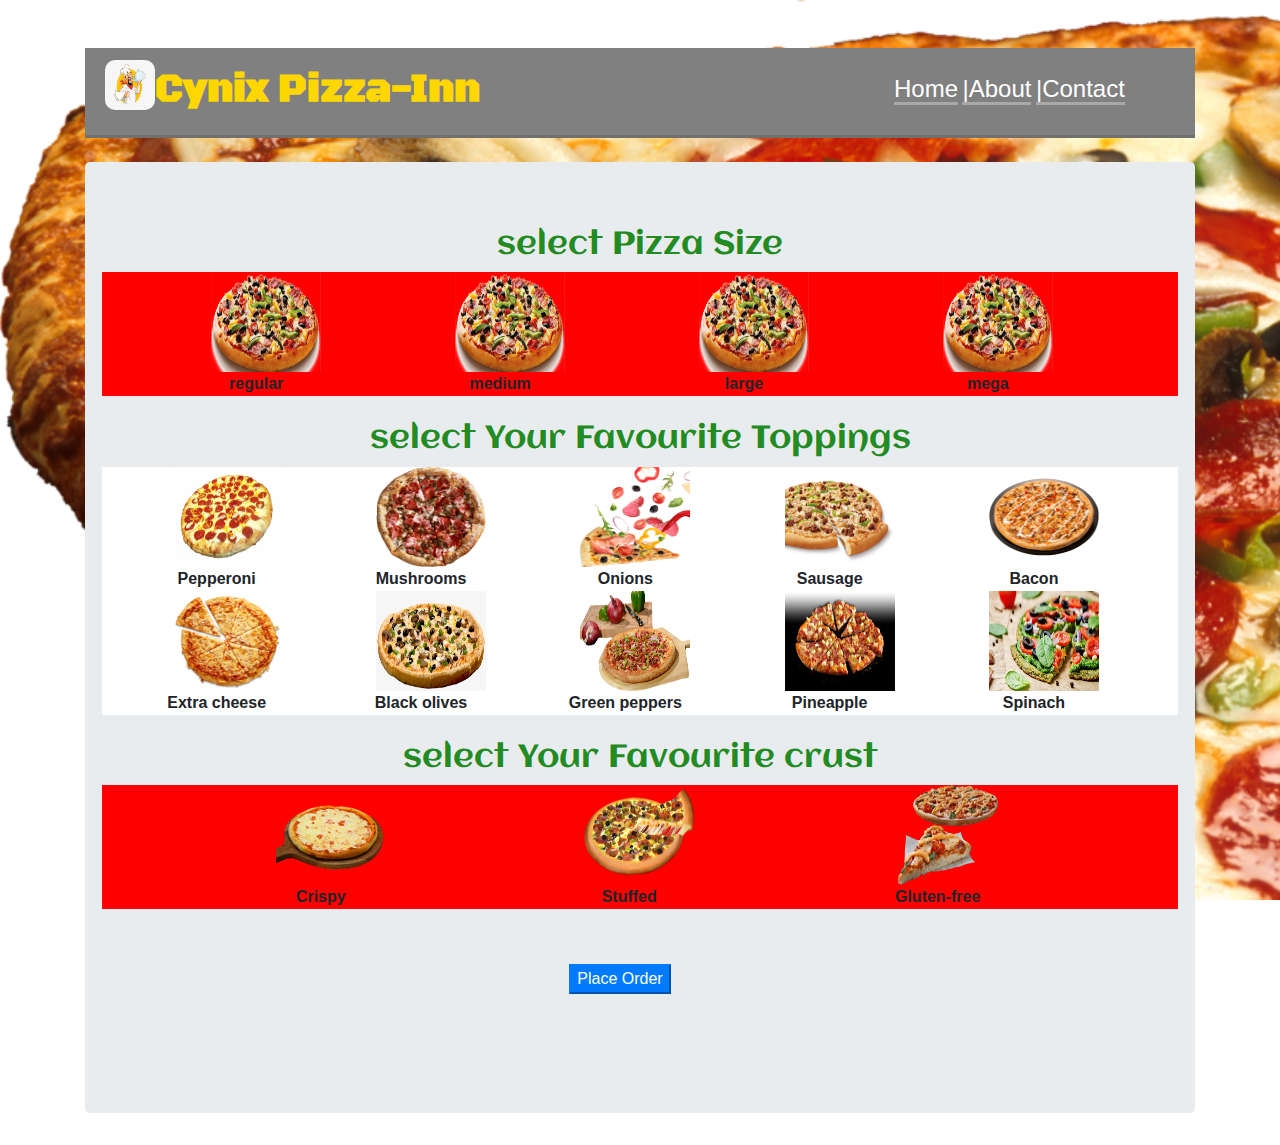
==== index.html @ 90fc7495 "crust function complete, about modification complete" ====
<!DOCTYPE html>
<html lang="en" dir="ltr">
  <head>
    <meta charset="utf-8">
    <title>cynix_pizza_inn</title>
    <link rel="stylesheet" href="css/styles.css" type="text/css">
    <link rel="stylesheet" href="css/bootstrap.css">
    <script src="js/jquery-3.4.1.js" charset="utf-8"></script>
    <script src="js/scripts.js" charset="utf-8"></script>
    <link href="https://fonts.googleapis.com/css?family=Aclonica|Black+Ops+One&display=swap" rel="stylesheet">
</head>
  <body>
    <!--container starts-->
    <div class="container">
      <br>
      <br>
        <!--navigation starts-->
        <div class="card-header">
              <img src="images/chef.jpg" alt="">
              <h1>Cynix Pizza-Inn</h1>
              <ul>
                <a href="#">Home</a>
                <a href="about.html">|About</a>
                <a href="#">|Contact</a>
              </ul>
        </div>
          <!--navigation ends-->
        <br>
          <!--pizza selection starts-->
        <div class="jumbotron">
              <h2>select Pizza Size</h2>
                   <p id="displayPizza"></p>
                <!--pizza size starts-->
            <div class="row" id="rowhover">
                  <div class="col-sm-2">
                        <img src="images/1.png" alt="" id="regular">
                        <span>regular</span>
                  </div>
                  <div class="col-sm-2">
                        <img src="images/1.png" alt="" id="medium">
                        medium
                  </div>
                  <div class="col-sm-2">
                        <img src="images/1.png" alt="" id="large">
                        large
                  </div>
                  <div class="col-sm-2">
                        <img src="images/1.png" alt="" id="mega">
                        mega
                  </div>
            </div>
              <!--pizza size end-->
              <br>
                <!--pizza toppings starts-->
              <h2>select Your Favourite Toppings</h2>
              <p id="displayTopping"></p>
              <div class="row" id="row">
                <div class="col-sm-2">
                  <img src="images/toppings/1.png" alt="" id="Pepperoni">
                  Pepperoni
                </div>
                  <div class="col-sm-2">
                    <img src="images/toppings/2.png" alt="" id="Mushrooms">
                    Mushrooms
                  </div>
                  <div class="col-sm-2">
                    <img src="images/toppings/4.png" alt="" id="Onions">
                    Onions
                  </div>
                  <div class="col-sm-2">
                    <img src="images/toppings/5.png" alt="" id="Sausage">
                    Sausage
                  </div>
                <div class="col-sm-2">
                  <img src="images/toppings/6.png" alt="" id="Bacon">
                  Bacon
                </div>
              </div>
              <div class="row" id="row">
                  <div class="col-sm-2">
                    <img src="images/toppings/7.png" alt="" id="cheese">
                    Extra cheese
                  </div><div class="col-sm-2">
                    <img src="images/toppings/8.png" alt="" id="olives">
                    Black olives
                  </div>
                  <div class="col-sm-2">
                    <img src="images/toppings/9.png" alt="" id="peppers">
                    Green peppers
                  </div>
                  <div class="col-sm-2">
                    <img src="images/toppings/10.png" alt="" id="Pineapple">
                    Pineapple
                  </div>
                  <div class="col-sm-2">
                    <img src="images/toppings/11.png" alt="" id="Spinach">
                    Spinach
                  </div>
              </div>
                <!--pizza toppings ends-->
                <br>
                <!--pizza crust starts-->
              <h2>select Your Favourite crust</h2>
              <p id="displayCrust"></p>
              <div class="row" id="rowhover1">
                    <div class="col-sm-2">
                      <img src="images/crust/1.png" alt="" id="Crispy">
                      Crispy
                    </div>
                    <div class="col-sm-2">
                      <img src="images/crust/2.png" alt="" id="Stuffed">
                      Stuffed
                    </div>
                    <div class="col-sm-2">
                      <img src="images/crust/3.png" alt="" id="Gluten">
                      Gluten-free
                    </div>
              </div>
                <!--pizza crust ends-->
                <br><br>
                <div class="btn">
                  <!--pizza order button starts-->
                  <button id="placeOrder" type="button" class="btn-primary" name="button">Place Order</button>
                  <!--pizza order button ends-->
                </div>
                <!--total price starts-->
                <div id="pay">
                  <br>
                  <h5 id="heading">Total Amount:</h5><br>
                  <p id="payables"></p>

                </div>
                <!--total price ends-->
        </div>
          <!--pizza selection ends-->
    </div>
  </body>
</html>
---- css/styles.css ----
/*body background starts*/
body
{
  background-image: url("../images/2.png");
  background-repeat: no-repeat;
  background-size: cover;
  background-attachment: fixed;
}
/*body background ends*/
/*navigation bar starts*/
.card-header
{
  position: sticky;
  background-color: blue;
}
.card-header a
{
  font-size: 150%;
  background-color: gray;
  border-bottom: solid #A9A9A9;
  color: white;
}
.card-header a:hover
{
  background-color: white;
  color: black;
  text-decoration: none;
  border-bottom: solid #D3D3D3;
}
.card-header ul
{
  margin-left: 70%;
  margin-top: -50px;
}
.card-header h1
{
    color: gold;
    font-weight: bold;
    font-family: Black Ops One ;
    margin-top: -45px;
    margin-left: 50px;
}
.card-header img
{
  height: 50px;
  width: 50px;
  border-radius: 10px;
  margin: 0;
}
/*navigation bar ends*/
/*pizza selection starts*/
.jumbotron p
{
  float: right;
  margin-top: -50px;
  font-family: Allerta Stencil;
}
.jumbotron h2
{
  text-align: center;
  font-family: Aclonica;
  color: 	#228B22;
}
.jumbotron .row .col-sm-2 img
{
  height: 100px;
  width: 110px;
  margin-left: 20px;
}
.jumbotron .row .col-sm-2
{
text-align: center;
font-weight: bold;
margin-left: 25px;
}
#row
{
  background-color: white;
}
.jumbotron .row .col-sm-2:hover
{
  color: green;
  cursor: pointer;
}
.jumbotron #rowhover1 .col-sm-2:hover
{
  color: white;
  cursor: pointer;
}
.jumbotron #rowhover .col-sm-2:hover
{
  color: white;
  cursor: pointer;
}
.jumbotron #rowhover1 .col-sm-2
{
  margin-left: 12%;
}
.jumbotron #rowhover .col-sm-2
{
  margin-left: 6%;
}
.btn
{
  margin-left: 42%;
}
/*pizza selection ends*/
/*about starts*/
#about
{
  text-align: center;
}
/*about ends*/
/*pay starts*/

.jumbotron #pay p
{
  display: none;
  float: left;
  text-align: center;
  margin-top: 1px;
  margin-left: 45%;
  font-family: Aclonica;
  font-size: 200%;
}
.jumbotron #pay h5
{
display: none;
margin-left: 45%;

}
/*pay ends*/
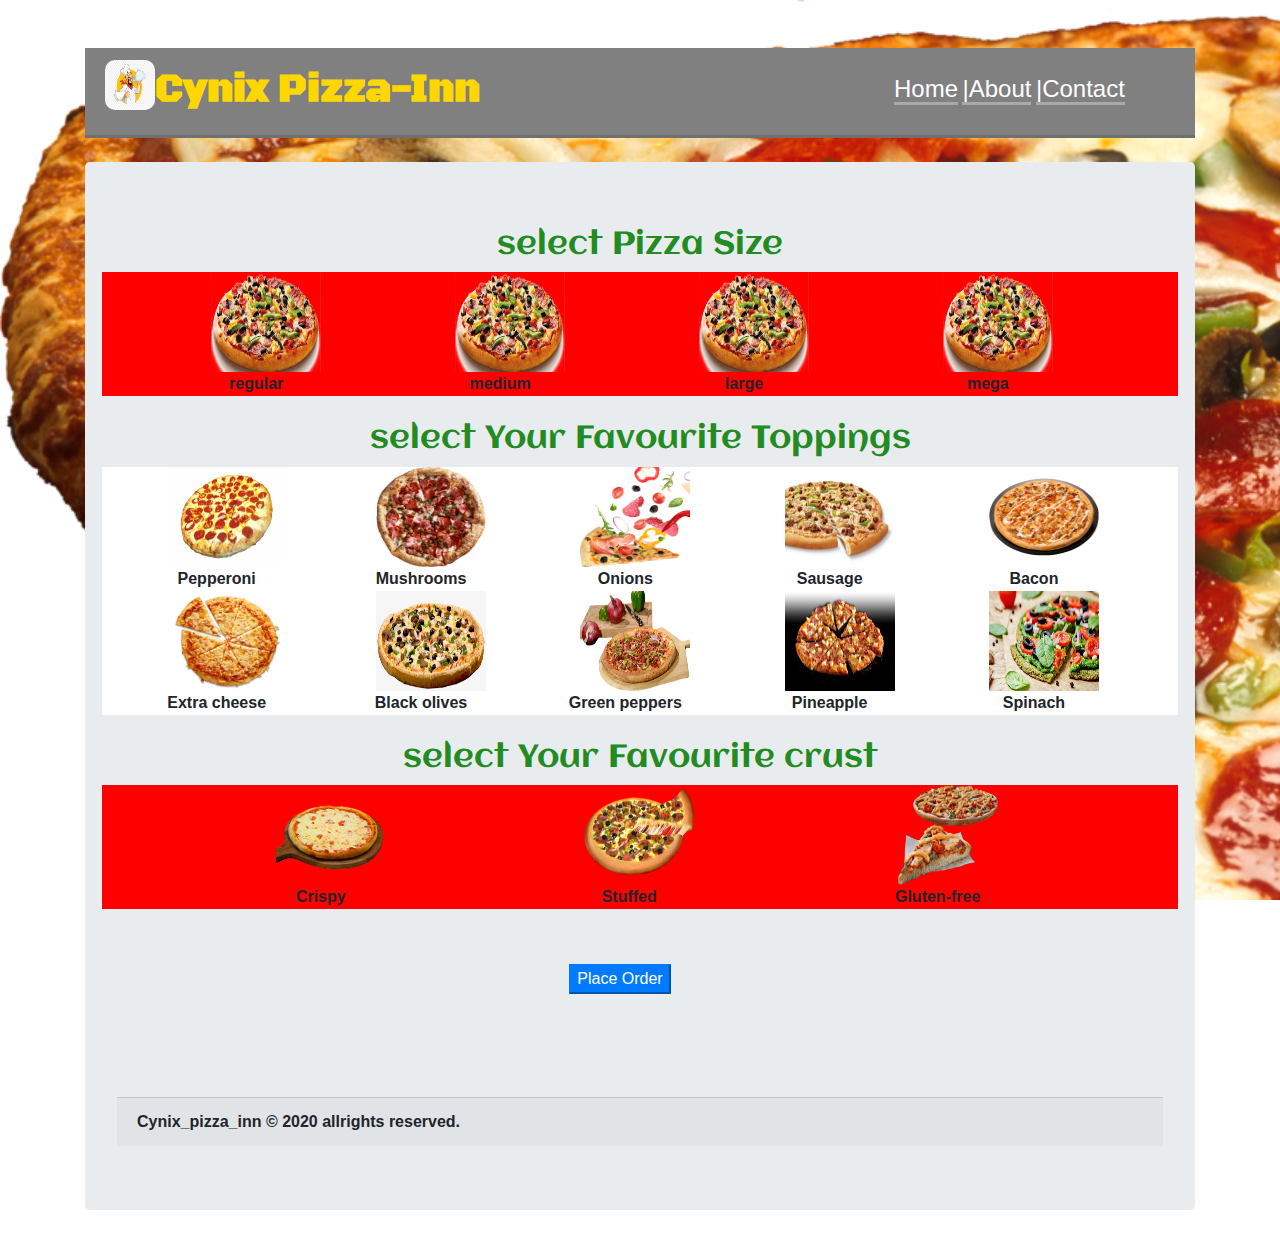
==== commit 7cfb7b83: "footer complete,about us complete" ====
--- a/index.html
+++ b/index.html
@@ -21,7 +21,7 @@
               <ul>
                 <a href="#">Home</a>
                 <a href="about.html">|About</a>
-                <a href="#">|Contact</a>
+                <a href="contact.html">|Contact</a>
               </ul>
         </div>
           <!--navigation ends-->
@@ -126,11 +126,17 @@
                 <!--total price starts-->
                 <div id="pay">
                   <br>
-                  <h5 id="heading">Total Amount:</h5><br>
+                  <h5 id="heading">Total pizza Amount:</h5><br>
                   <p id="payables"></p>
+                </div>
+                <div id="delivery">
 
                 </div>
                 <!--total price ends-->
+                <br><br>
+                <div class="card-footer">
+                    <strong>Cynix_pizza_inn &copy; 2020 allrights reserved.</strong>
+                </div>
         </div>
           <!--pizza selection ends-->
     </div>
--- a/css/styles.css
+++ b/css/styles.css
@@ -110,6 +110,13 @@
 {
   text-align: center;
 }
+#about p
+{
+  float: left;
+  margin-left: 0;
+  text-align: left;
+}
+
 /*about ends*/
 /*pay starts*/
 
@@ -126,7 +133,64 @@
 .jumbotron #pay h5
 {
 display: none;
-margin-left: 45%;
+margin-left: 40%;
 
 }
+.jumbotron .payIput
+{
+  margin: 0;
+  margin-left: -190px;
+  width: 250px;
+  text-align: center;
+  background-color: black;
+  color: white;
+}
 /*pay ends*/
+.contai
+{
+  background-image: url("../images/3.png");
+  background-repeat: no-repeat;
+  background-size: cover;
+}
+.contai input
+{
+  background-color: transparent;
+  text-align: center;
+}
+.contai textarea
+{
+  background-color: transparent;
+}
+.contai .btn-primary
+{
+  width: 150px;
+}
+::placeholder
+{
+  color: white;
+  font-size: 25px;
+}
+#subm
+{
+  margin-left: 450px;
+  width: 100px;
+}
+#myTot
+{
+  margin-right: 500px;
+  font-family: Aclonica;
+  font-size: 200%;
+}
+#heads
+{
+  margin-left: 450px;
+}
+.col-50 h2
+{
+  margin-left: 100px;
+}
+.btn-secondary
+{
+  margin-left: 100px;
+}
+/*about us*/
